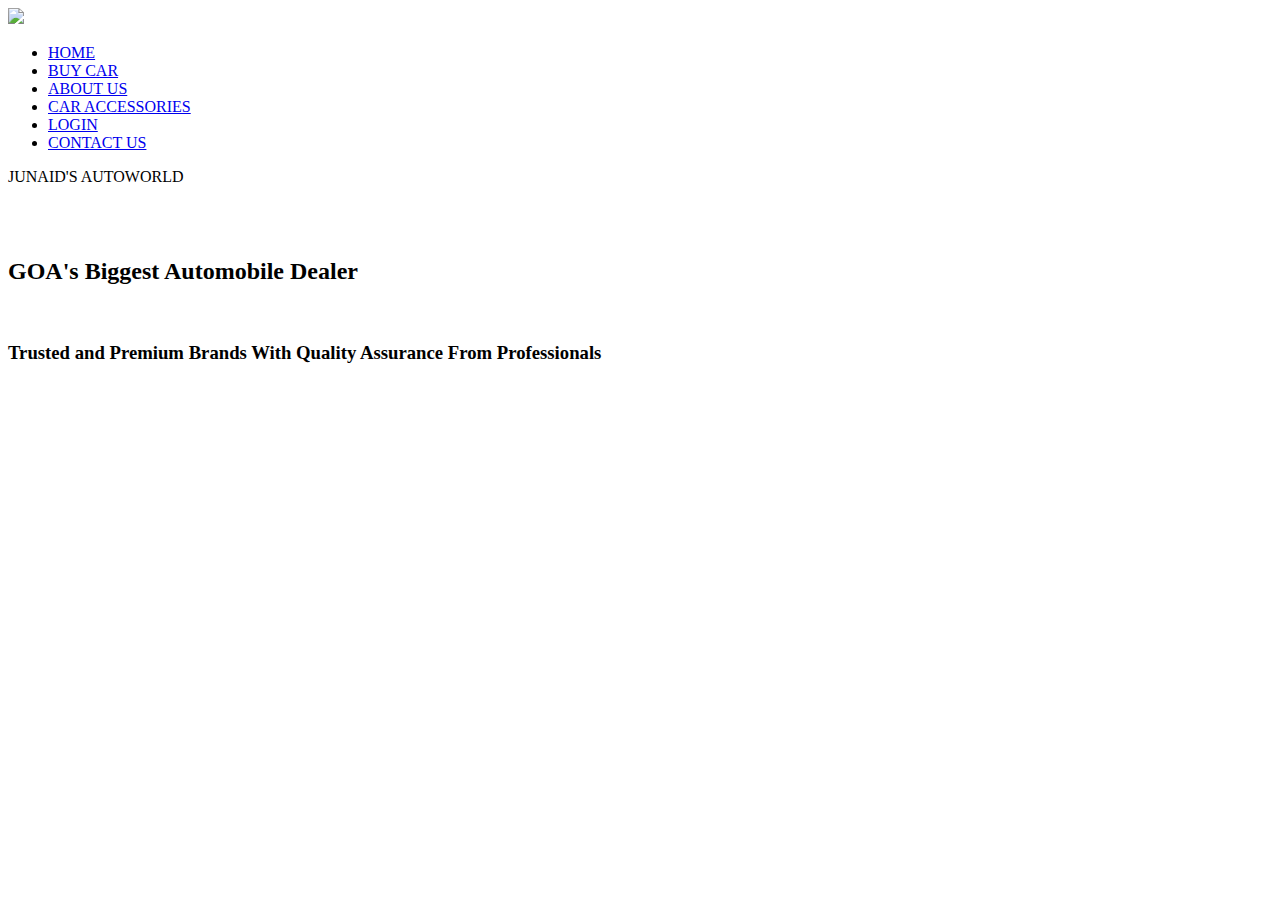
==== index.html @ 808083b9 "Add files via upload" ====
<!DOCTYPE html>
<head>
    <title>MINI PROJECT</title>
    <link rel="stylesheet" href="D:\mini project wd\FINAL\style.css">

</head>
<body>
    <div class="main">
        <nav>
            <div class="logo">
                <a href="D:\mini project wd\FINAL\index.html"><img src="D:\mini project wd\FINAL\logo no bg.png"></a>
            </div>
            <div class="nav-links">
                <ul>
                    <li><a href="D:\mini project wd\FINAL\index.html">HOME</a></li>
                    <li><a href="https://www.olx.in/cars_c84">BUY CAR</a></li>
                    <li><a href="file:///D:/mini%20project%20wd/FINAL/aboutus.html">ABOUT US</a></li>
                    <li><a href="D:\mini project wd\FINAL\caraccess.html">CAR ACCESSORIES</a></li>
                    <li><a href="D:\mini project wd\FINAL\login.html">LOGIN </a></li>
                    <li><a href="https://forms.gle/GhBPkKwmVXLUrBn48">CONTACT US</a></li>   
                </ul>
            </div>
        </nav>
        <div id="contentSection">
            <p>JUNAID'S AUTOWORLD</p><br><br>
            <h2>GOA's Biggest Automobile Dealer</h2><br>
            <h3>Trusted and Premium Brands With Quality Assurance From Professionals</h3>
        </div>

        <div id="sideImg">
            <img src="D:\mini project wd\FINAL\urus no bg.png" alt="">
        </div>

        <script type="text/javascript">
            window.onload = function(){ 
                            alert("SORRY FOR INCONVENIENCE....THIS PAGE IS UNDER CONSTRUCTION HAVE A NICE DAY :) ");
                            }
            </script>
</body>
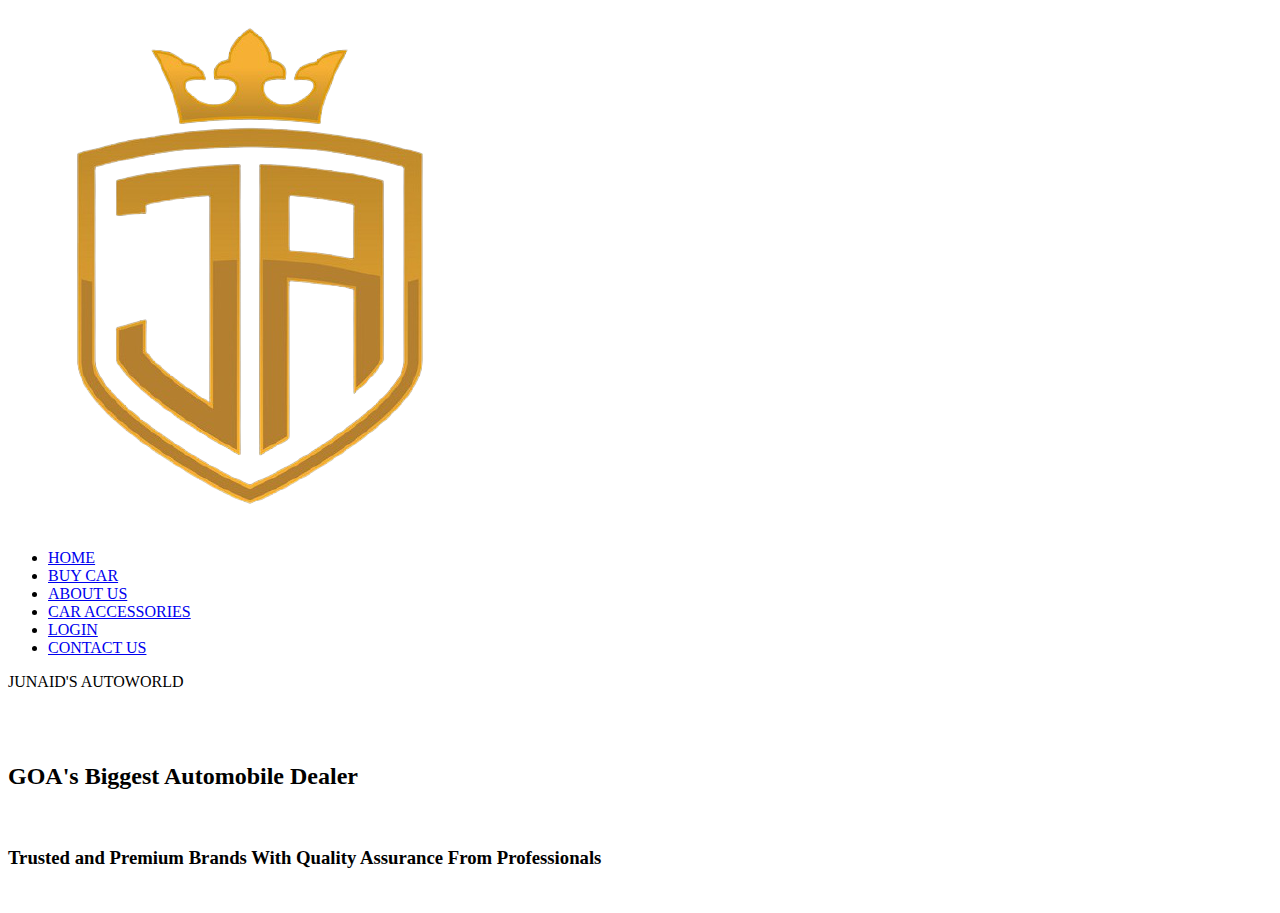
==== commit 6b542658: "Update index.html" ====
--- a/index.html
+++ b/index.html
@@ -1,14 +1,14 @@
 <!DOCTYPE html>
 <head>
     <title>MINI PROJECT</title>
-    <link rel="stylesheet" href="D:\mini project wd\FINAL\style.css">
+    <link rel="stylesheet" href="style.css">
 
 </head>
 <body>
     <div class="main">
         <nav>
             <div class="logo">
-                <a href="D:\mini project wd\FINAL\index.html"><img src="D:\mini project wd\FINAL\logo no bg.png"></a>
+                <a href="index.html"><img src="logo no bg.png"></a>
             </div>
             <div class="nav-links">
                 <ul>
@@ -36,4 +36,4 @@
                             alert("SORRY FOR INCONVENIENCE....THIS PAGE IS UNDER CONSTRUCTION HAVE A NICE DAY :) ");
                             }
             </script>
-</body>+</body>
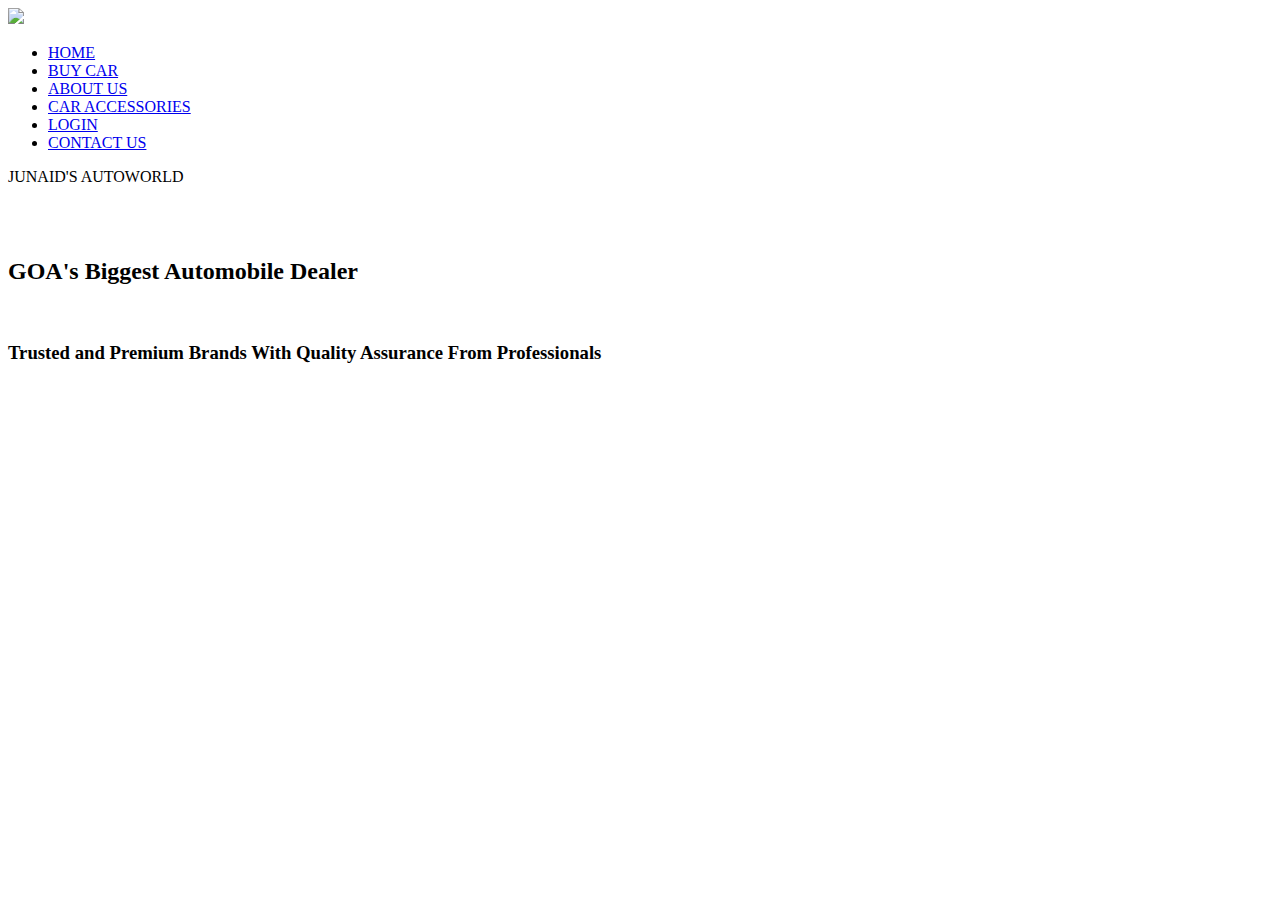
==== commit 6f8458e1: "Update index.html" ====
--- a/index.html
+++ b/index.html
@@ -8,7 +8,7 @@
     <div class="main">
         <nav>
             <div class="logo">
-                <a href="index.html"><img src="logo no bg.png"></a>
+                <a href="index.html"><img src="https://github.com/junaid1533/JunaidCarWorld/blob/main/logo%20no%20bg.png"></a>
             </div>
             <div class="nav-links">
                 <ul>
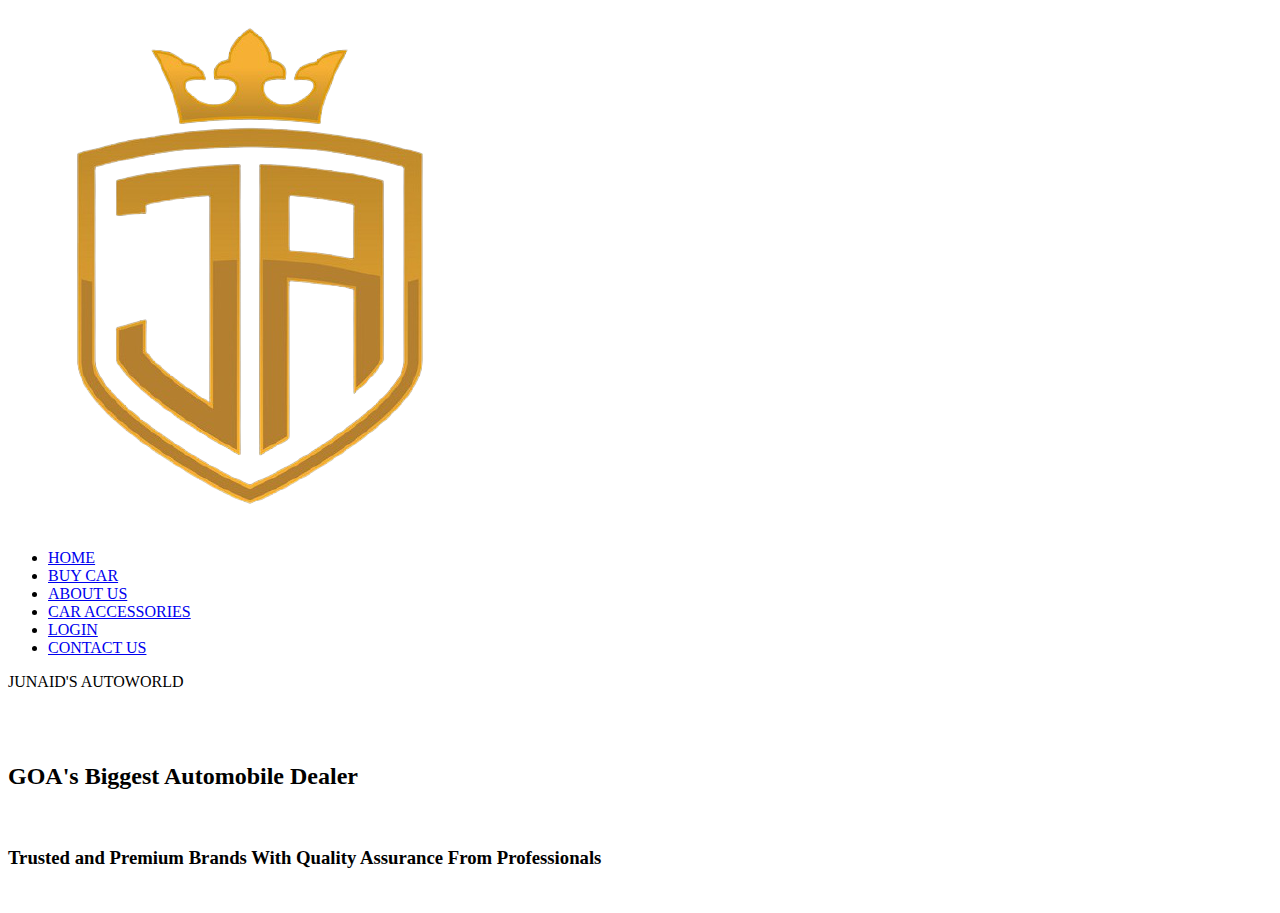
==== commit 3a93f835: "Update index.html" ====
--- a/index.html
+++ b/index.html
@@ -8,15 +8,15 @@
     <div class="main">
         <nav>
             <div class="logo">
-                <a href="index.html"><img src="https://github.com/junaid1533/JunaidCarWorld/blob/main/logo%20no%20bg.png"></a>
+                <a href="index.html"><img src="logo no bg.png"></a>
             </div>
             <div class="nav-links">
                 <ul>
-                    <li><a href="D:\mini project wd\FINAL\index.html">HOME</a></li>
+                    <li><a href="index.html">HOME</a></li>
                     <li><a href="https://www.olx.in/cars_c84">BUY CAR</a></li>
-                    <li><a href="file:///D:/mini%20project%20wd/FINAL/aboutus.html">ABOUT US</a></li>
-                    <li><a href="D:\mini project wd\FINAL\caraccess.html">CAR ACCESSORIES</a></li>
-                    <li><a href="D:\mini project wd\FINAL\login.html">LOGIN </a></li>
+                    <li><a href="aboutus.html">ABOUT US</a></li>
+                    <li><a href="caraccess.html">CAR ACCESSORIES</a></li>
+                    <li><a href="login.html">LOGIN </a></li>
                     <li><a href="https://forms.gle/GhBPkKwmVXLUrBn48">CONTACT US</a></li>   
                 </ul>
             </div>
@@ -28,7 +28,7 @@
         </div>
 
         <div id="sideImg">
-            <img src="D:\mini project wd\FINAL\urus no bg.png" alt="">
+            <img src="urus no bg.png" alt="">
         </div>
 
         <script type="text/javascript">
